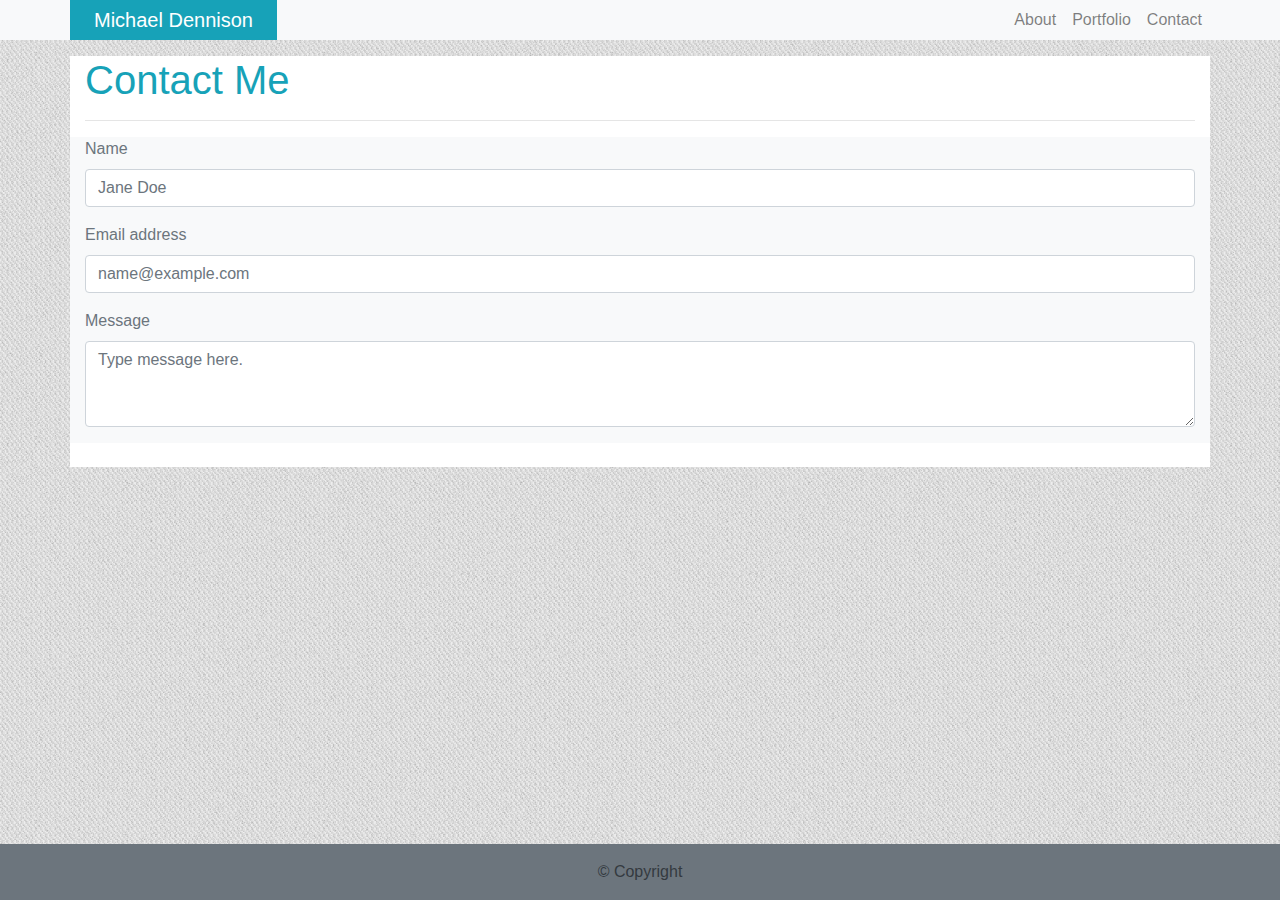
==== contact.html @ f753379b "portfolio and contact added." ====
<!doctype html>
<html lang="en">

<head>
    <!-- Required meta tags -->
    <meta charset="utf-8">
    <meta name="viewport" content="width=device-width, initial-scale=1, shrink-to-fit=no">

    <!-- Bootstrap CSS -->
    <link rel="stylesheet" href="https://stackpath.bootstrapcdn.com/bootstrap/4.3.1/css/bootstrap.min.css"
        integrity="sha384-ggOyR0iXCbMQv3Xipma34MD+dH/1fQ784/j6cY/iJTQUOhcWr7x9JvoRxT2MZw1T" crossorigin="anonymous">
    <link rel="stylesheet" type="text/css" href="assets/css/styles.css">

    <title>Michael Dennison</title>
</head>

<body class="text-muted">
    <nav class="navbar navbar-expand-lg navbar-light bg-light py-0">
        <div class="container px-0">
            <a class="navbar-brand bg-info text-white px-4" href="index.html">Michael Dennison</a>
            <button class="navbar-toggler" type="button" data-toggle="collapse" data-target="#navbarSupportedContent"
                aria-controls="navbarSupportedContent" aria-expanded="false" aria-label="Toggle navigation">
                <span class="navbar-toggler-icon"></span>
            </button>

            <div class="collapse navbar-collapse" id="navbarSupportedContent">
                <ul class="navbar-nav ml-auto">
                    <li class="nav-item">
                        <a class="nav-link" href="index.html">About</a>
                    </li>
                    <li class="nav-item">
                        <a class="nav-link" href="portfolio.html">Portfolio</a>
                    </li>
                    <li class="nav-item">
                        <a class="nav-link" href="contact.html">Contact</a>
                    </li>
                </ul>
            </div>
        </div>
    </nav>

    <div class="container bg-white mt-3 pb-4">
        <h1 class="text-info">Contact Me</h1>
        <hr>
        <div class="row">

            <div class="col-md-12 bg-light">
                <form>
                    <div class="form-group">
                        <label for="name">Name</label>
                        <input type="text" class="form-control" id="name"
                            placeholder="Jane Doe">
                    </div>
                    <div class="form-group">
                        <label for="email">Email address</label>
                        <input type="email" class="form-control" id="email"
                            placeholder="name@example.com">
                    </div>
                    <div class="form-group">
                        <label for="message">Message</label>
                        <textarea class="form-control" id="message" rows="3" placeholder="Type message here."></textarea>
                    </div>
                </form>
            </div>
        </div>
    </div>
    <footer class="fixed-bottom bg-secondary py-auto text-dark">
        <p class="text-center pt-3">&copy; Copyright</p>
    </footer>



    <!-- Optional JavaScript -->
    <!-- jQuery first, then Popper.js, then Bootstrap JS -->
    <script src="https://code.jquery.com/jquery-3.3.1.slim.min.js"
        integrity="sha384-q8i/X+965DzO0rT7abK41JStQIAqVgRVzpbzo5smXKp4YfRvH+8abtTE1Pi6jizo" crossorigin="anonymous">
    </script>
    <script src="https://cdnjs.cloudflare.com/ajax/libs/popper.js/1.14.7/umd/popper.min.js"
        integrity="sha384-UO2eT0CpHqdSJQ6hJty5KVphtPhzWj9WO1clHTMGa3JDZwrnQq4sF86dIHNDz0W1" crossorigin="anonymous">
    </script>
    <script src="https://stackpath.bootstrapcdn.com/bootstrap/4.3.1/js/bootstrap.min.js"
        integrity="sha384-JjSmVgyd0p3pXB1rRibZUAYoIIy6OrQ6VrjIEaFf/nJGzIxFDsf4x0xIM+B07jRM" crossorigin="anonymous">
    </script>
</body>

</html>
---- assets/css/styles.css ----
body {
    background-image: url("../images/cheap_diagonal_fabric.png");
}
.image-label {
    font-family: 'Georgia', Cambria, Cochin, Georgia, Times, 'Times New Roman', serif;
    position: absolute;
    top: 60%;
    z-index: 1000;
    background-color: #4aaaa5;
    width: 300px;
    height: 36px;
    text-align: center;
    color: white;
    padding-top: 12px;

}

.portfolio-content {
    margin-top: 30px;
}

.portfolio-image {
    height: 250px;
    width: 300px;
    margin: 0 30px 30px 0;

}
section {
    position: relative;
    margin: 0;
    padding: 0;
    float: left;
}
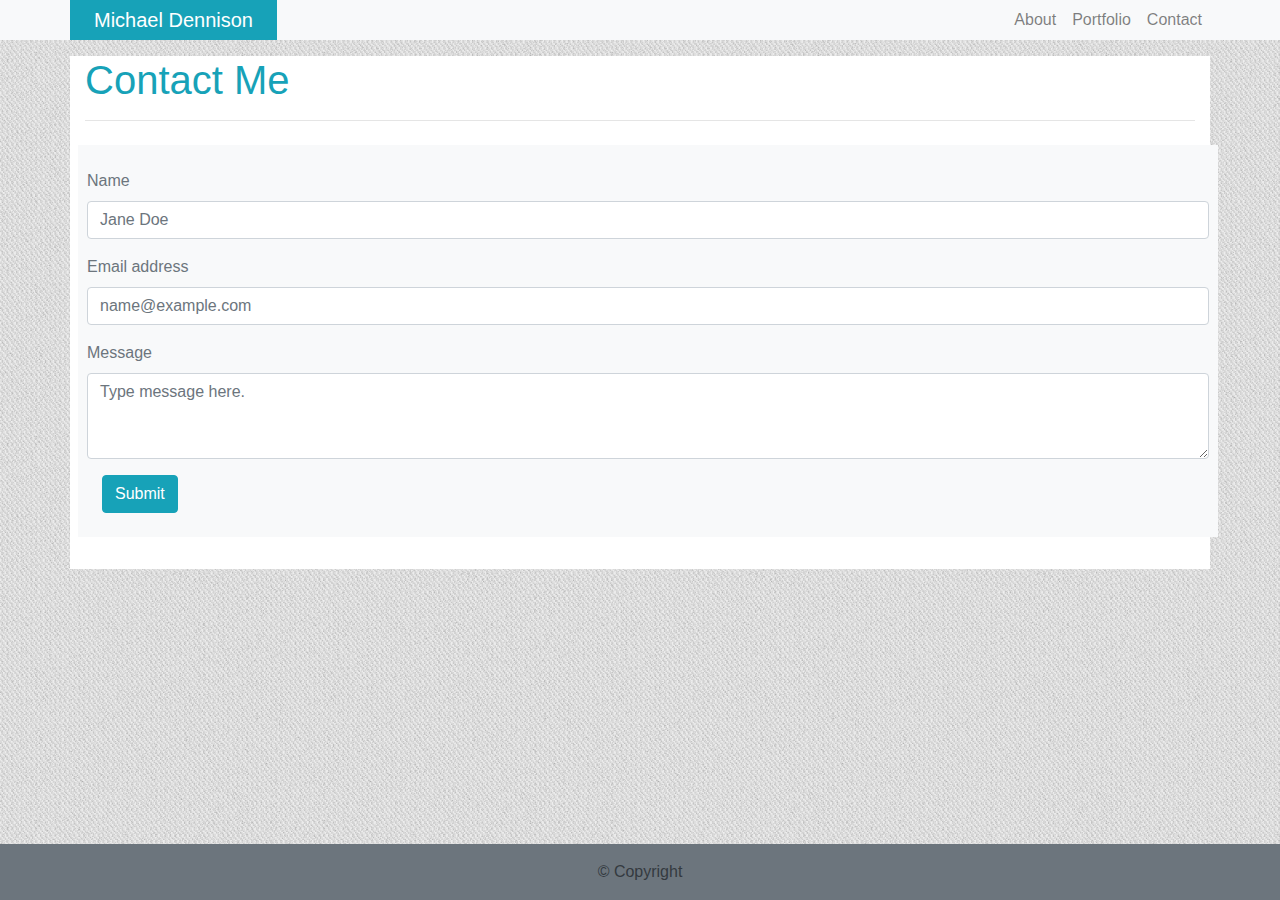
==== commit ae3870f7: "fixed margin issue" ====
--- a/contact.html
+++ b/contact.html
@@ -39,27 +39,28 @@
         </div>
     </nav>
 
+
     <div class="container bg-white mt-3 pb-4">
         <h1 class="text-info">Contact Me</h1>
         <hr>
         <div class="row">
 
-            <div class="col-md-12 bg-light">
+            <div class="col-md-12 bg-light p-4 m-2">
                 <form>
-                    <div class="form-group">
+                    <div class="form-group row">
                         <label for="name">Name</label>
-                        <input type="text" class="form-control" id="name"
-                            placeholder="Jane Doe">
+                        <input type="text" class="form-control" id="name" placeholder="Jane Doe">
                     </div>
-                    <div class="form-group">
+                    <div class="form-group row">
                         <label for="email">Email address</label>
-                        <input type="email" class="form-control" id="email"
-                            placeholder="name@example.com">
+                        <input type="email" class="form-control" id="email" placeholder="name@example.com">
                     </div>
-                    <div class="form-group">
+                    <div class="form-group row">
                         <label for="message">Message</label>
-                        <textarea class="form-control" id="message" rows="3" placeholder="Type message here."></textarea>
+                        <textarea class="form-control" id="message" rows="3"
+                            placeholder="Type message here."></textarea>
                     </div>
+                    <button type="submit" class="btn btn-info mx-0">Submit</button>
                 </form>
             </div>
         </div>
